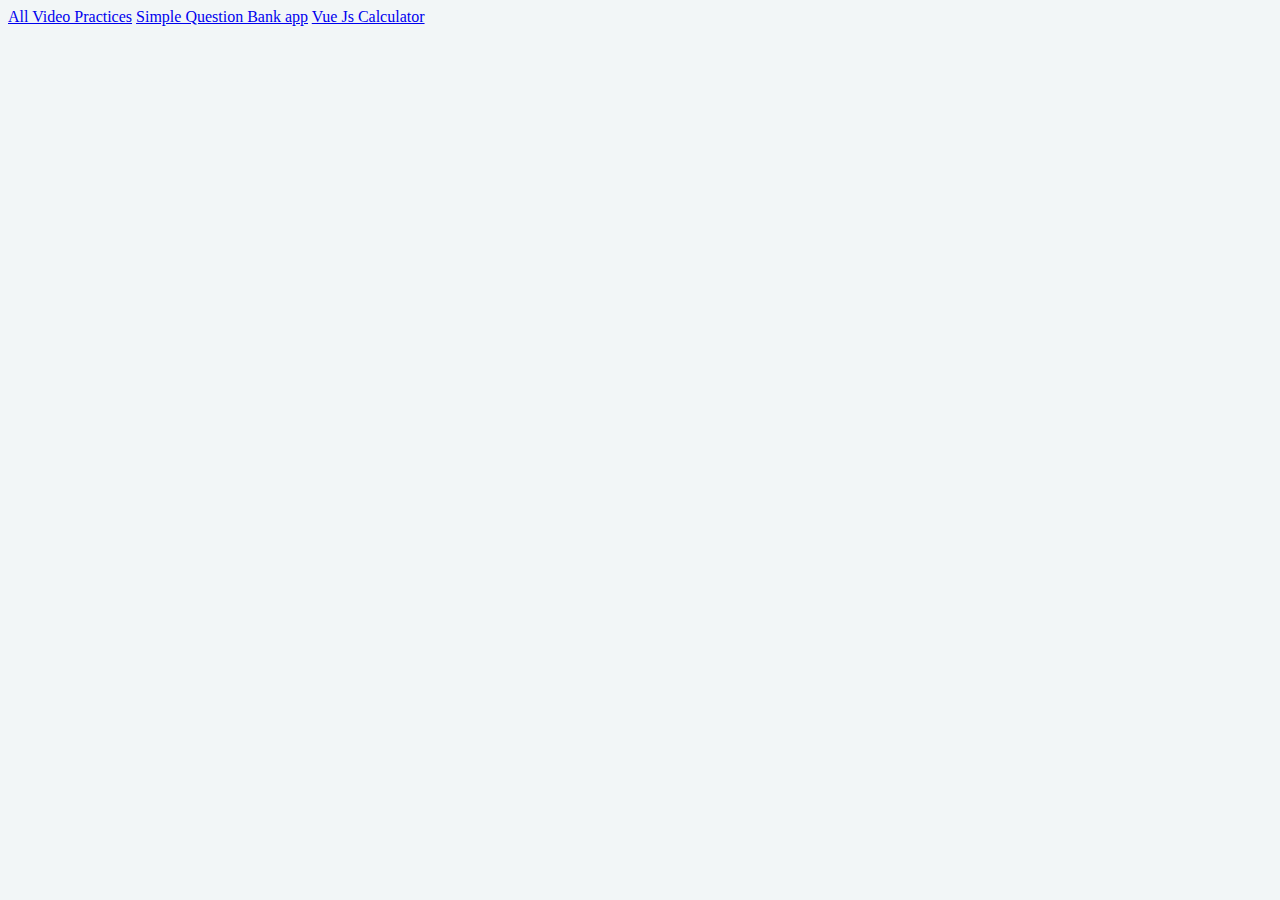
==== index.html @ f417b652 "modified" ====
<!DOCTYPE html>
<html lang="en">

<head>
    <meta charset="UTF-8">
    <meta http-equiv="X-UA-Compatible" content="IE=edge">
    <meta name="viewport" content="width=device-width, initial-scale=1.0">
    <title>Vue Js</title>

    <link href="https://cdn.jsdelivr.net/npm/bootstrap@5.0.0-beta2/dist/css/bootstrap.min.css" rel="stylesheet"
        integrity="sha384-BmbxuPwQa2lc/FVzBcNJ7UAyJxM6wuqIj61tLrc4wSX0szH/Ev+nYRRuWlolflfl" crossorigin="anonymous">
    <script src="https://cdn.jsdelivr.net/npm/bootstrap@5.0.0-beta2/dist/js/bootstrap.bundle.min.js"
        integrity="sha384-b5kHyXgcpbZJO/tY9Ul7kGkf1S0CWuKcCD38l8YkeH8z8QjE0GmW1gYU5S9FOnJ0"
        crossorigin="anonymous"></script>

    <link rel="stylesheet" href="style.css">
</head>

<body>

    <div class="container mt-5">
        <div class="row">
            <a href="practice.html" class="btn btn-outline-primary mb-2">All Video Practices</a>
            <a href="questionBank.html" class="btn btn-outline-primary mb-2">Simple Question Bank app</a>
            <a href="calculator-task.html" class="btn btn-outline-primary">Vue Js Calculator</a>
        </div>
    </div>
</body>

</html>
---- style.css ----
body{
    background-color: #F2F6F7;
}

.question{
    background-color: #fff;
    border-radius: 10px;
    padding: 20px;
    margin-bottom: 50px;
}

.shadow {
    -webkit-box-shadow: 3px 3px 5px 6px #ccc;  /* Safari 3-4, iOS 4.0.2 - 4.2, Android 2.3+ */
    -moz-box-shadow:    3px 3px 5px 6px #ccc;  /* Firefox 3.5 - 3.6 */
    box-shadow:         3px 3px 5px 6px #ccc;  /* Opera 10.5, IE 9, Firefox 4+, Chrome 6+, iOS 5 */
}

.box{
    width: 300px;
    height: 300px;
    border-radius: 20px;
    background-color: #ccc;
    transition: .4s;
}


.round{
    border-radius: 50%;
    width: 400px;
    height: 400px;
    background-color: aqua;
}

.bold{
    font-weight: bold;
}
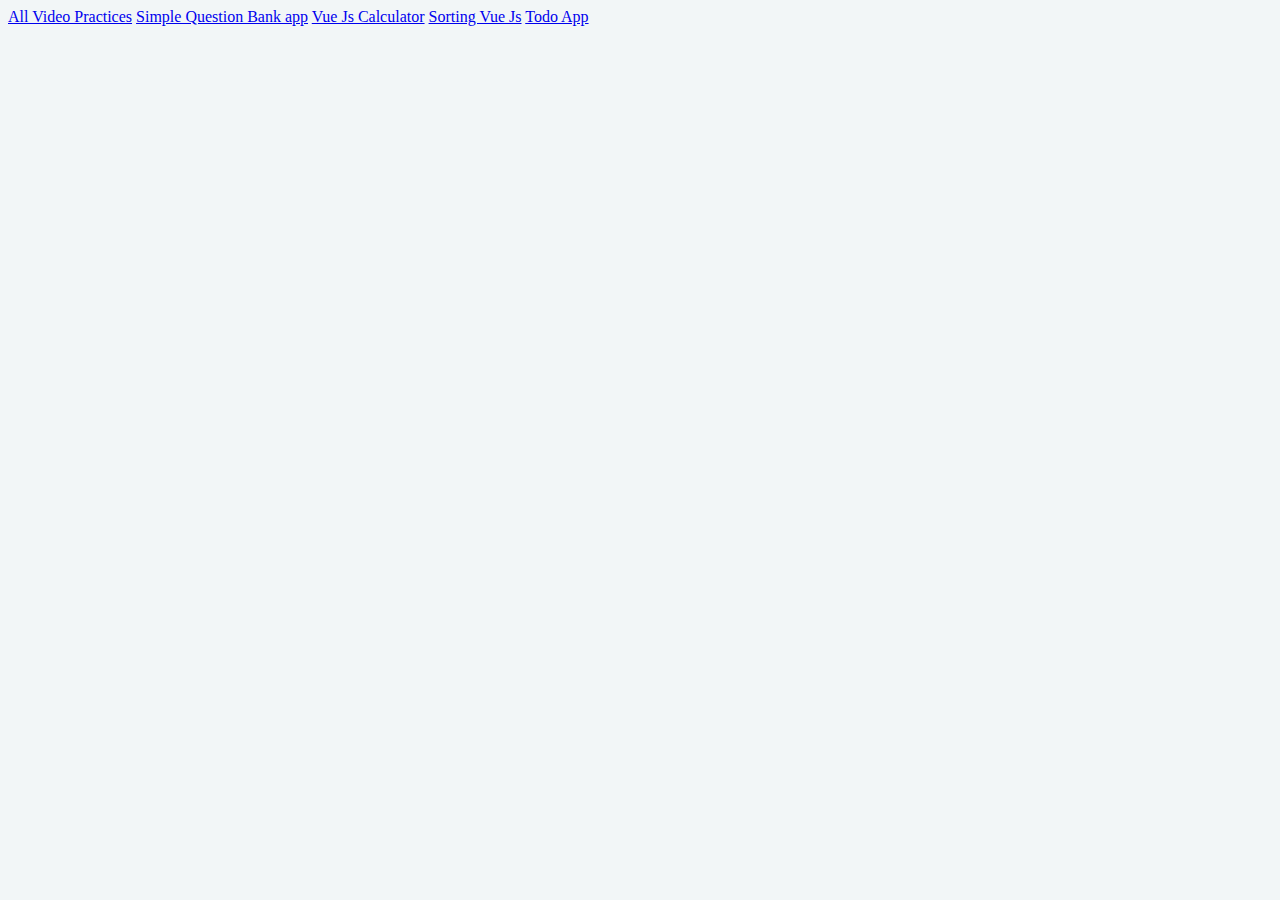
==== commit dae838d3: "sorting, methods" ====
--- a/index.html
+++ b/index.html
@@ -13,7 +13,8 @@
         integrity="sha384-b5kHyXgcpbZJO/tY9Ul7kGkf1S0CWuKcCD38l8YkeH8z8QjE0GmW1gYU5S9FOnJ0"
         crossorigin="anonymous"></script>
 
-    <link rel="stylesheet" href="style.css">
+        <link rel="stylesheet" href="assets/css/style.css">        
+
 </head>
 
 <body>
@@ -22,7 +23,9 @@
         <div class="row">
             <a href="practice.html" class="btn btn-outline-primary mb-2">All Video Practices</a>
             <a href="questionBank.html" class="btn btn-outline-primary mb-2">Simple Question Bank app</a>
-            <a href="calculator-task.html" class="btn btn-outline-primary">Vue Js Calculator</a>
+            <a href="calculator-task.html" class="btn btn-outline-primary mb-2">Vue Js Calculator</a>
+            <a href="sorting-in-vue-js.html" class="btn btn-outline-primary mb-2">Sorting Vue Js</a>
+            <a href="todo-app.html" class="btn btn-outline-primary mb-2">Todo App</a>
         </div>
     </div>
 </body>
--- a/assets/css/style.css
+++ b/assets/css/style.css
@@ -0,0 +1,63 @@
+body{
+    background-color: #F2F6F7;
+}
+
+.question{
+    background-color: #fff;
+    border-radius: 10px;
+    padding: 20px;
+    margin-bottom: 50px;
+}
+
+.shadow {
+    -webkit-box-shadow: 3px 3px 5px 6px #ccc;  /* Safari 3-4, iOS 4.0.2 - 4.2, Android 2.3+ */
+    -moz-box-shadow:    3px 3px 5px 6px #ccc;  /* Firefox 3.5 - 3.6 */
+    box-shadow:         3px 3px 5px 6px #ccc;  /* Opera 10.5, IE 9, Firefox 4+, Chrome 6+, iOS 5 */
+}
+
+.box{
+    width: 300px;
+    height: 300px;
+    border-radius: 20px;
+    background-color: #ccc;
+    transition: .4s;
+}
+
+
+.round{
+    border-radius: 50%;
+    width: 400px;
+    height: 400px;
+    background-color: aqua;
+}
+
+.bold{
+    font-weight: bold;
+}
+
+
+.task-complete{
+    width: 30px;
+}
+
+.delete-btn{
+    border-radius: 50%;
+    width: 40px;
+    height: 40px;
+    display: flex;
+    justify-content: center;
+    align-items: center;
+}
+
+.delete-btn i{
+    font-size: 20px;
+}
+
+.task-item button{
+    border: none;
+    background-color: unset; 
+}
+
+.task-item span{
+    font-weight: bold;
+}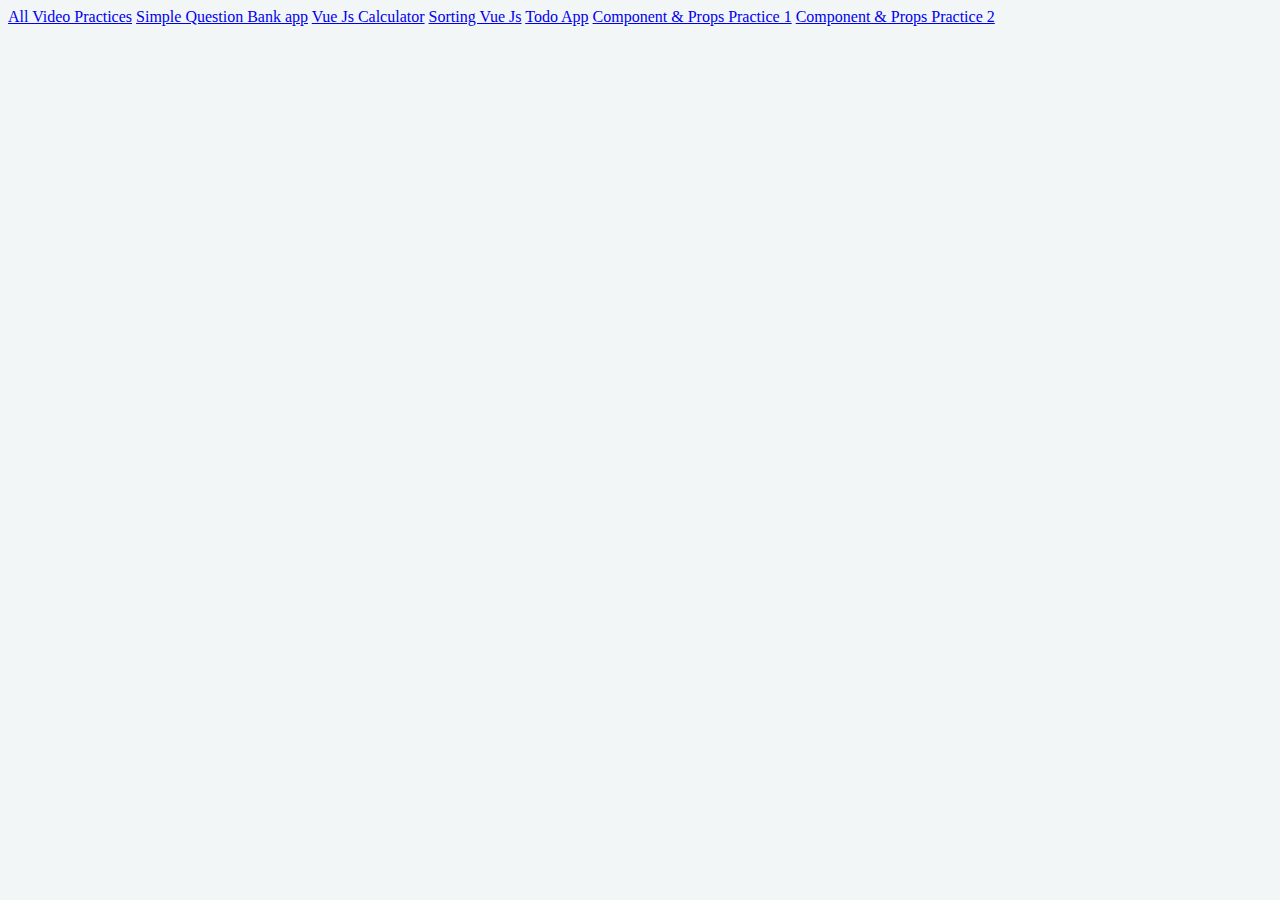
==== commit 43207cb4: "component, props" ====
--- a/index.html
+++ b/index.html
@@ -26,6 +26,9 @@
             <a href="calculator-task.html" class="btn btn-outline-primary mb-2">Vue Js Calculator</a>
             <a href="sorting-in-vue-js.html" class="btn btn-outline-primary mb-2">Sorting Vue Js</a>
             <a href="todo-app.html" class="btn btn-outline-primary mb-2">Todo App</a>
+            <a href="component-props.html" class="btn btn-outline-primary mb-2">Component & Props Practice 1</a>
+            <a href="comment-system-with-component.html" class="btn btn-outline-primary mb-2">Component & Props Practice 2</a>
+
         </div>
     </div>
 </body>
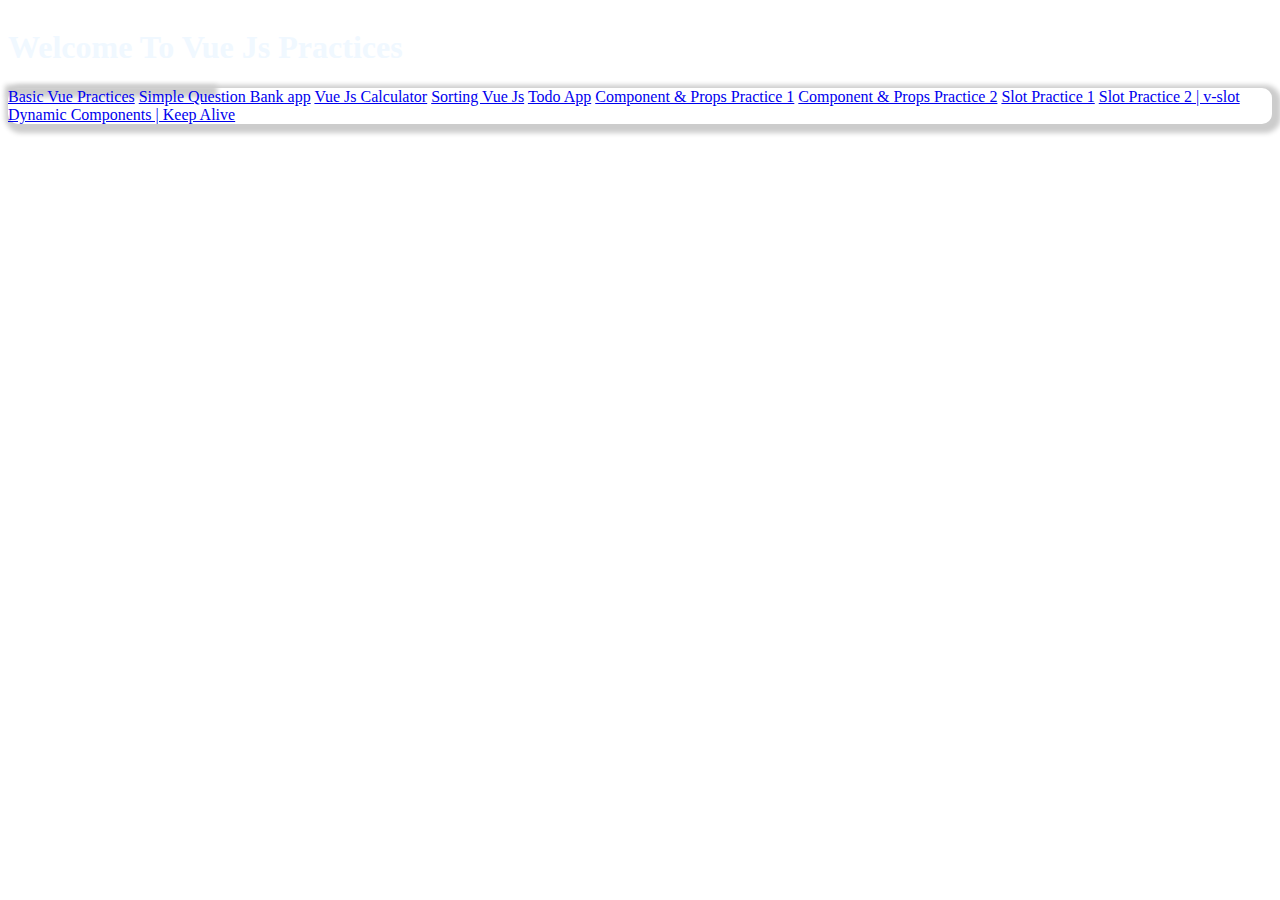
==== commit 01d577a3: "component events, slots, keep-alive" ====
--- a/index.html
+++ b/index.html
@@ -15,20 +15,46 @@
 
         <link rel="stylesheet" href="assets/css/style.css">        
 
+   <style>
+        body{
+            background: url(https://vueschool.io/articles/wp-content/uploads/2018/01/vuejs-course.png) no-repeat;
+            background-size: cover;
+        }
+        h1{
+            color: aliceblue;
+        }
+
+        .row{
+            border-radius: 10px;
+        }
+        .vue-logo{
+            border-radius: 10px;
+        }
+   </style>
+    
 </head>
 
 <body>
 
     <div class="container mt-5">
-        <div class="row">
-            <a href="practice.html" class="btn btn-outline-primary mb-2">All Video Practices</a>
+        <div class="d-column full align-items-center">
+            <h1 class="border-bottom pb-2 mb-3 text-center bold">
+                Welcome To Vue Js Practices
+            </h1>
+            <img src="https://pbs.twimg.com/profile_images/752518047785680896/UDRhCmtb.jpg" class="mb-3 shadow vue-logo" width="200px" alt="">
+            
+        </div>
+        <div class="row bg-white border p-5 shadow m-2">
+            <a href="practice.html" class="btn btn-outline-primary mb-2">Basic Vue Practices</a>
             <a href="questionBank.html" class="btn btn-outline-primary mb-2">Simple Question Bank app</a>
             <a href="calculator-task.html" class="btn btn-outline-primary mb-2">Vue Js Calculator</a>
             <a href="sorting-in-vue-js.html" class="btn btn-outline-primary mb-2">Sorting Vue Js</a>
             <a href="todo-app.html" class="btn btn-outline-primary mb-2">Todo App</a>
             <a href="component-props.html" class="btn btn-outline-primary mb-2">Component & Props Practice 1</a>
             <a href="comment-system-with-component.html" class="btn btn-outline-primary mb-2">Component & Props Practice 2</a>
-
+            <a href="slot-practice-1.html" class="btn btn-outline-primary mb-2">Slot Practice 1</a>
+            <a href="slot-practice-2.html" class="btn btn-outline-primary mb-2">Slot Practice 2 | v-slot</a>
+            <a href="dynamic-components.html" class="btn btn-outline-primary mb-2">Dynamic Components | Keep Alive</a>
         </div>
     </div>
 </body>
--- a/assets/css/style.css
+++ b/assets/css/style.css
@@ -60,4 +60,37 @@
 
 .task-item span{
     font-weight: bold;
+}
+
+.d-column{
+    display: flex;
+    flex-direction: column;
+}
+
+
+.full-w{
+    width: 100%;
+}
+
+.custom-modal{
+    width: 400px;
+    background-color: aqua;
+    border: 1px solid #ccc;
+    border-radius: 10px;
+    position: relative;
+    margin: auto;
+}
+
+.modal-container{
+    position: fixed;
+    top: 200px;
+    width: 100%;
+    left: 0;
+    background-color: rgba(0,0,0,0.6);
+    padding: 20px;
+}
+
+.blog-img{
+    height: 400px;
+    object-fit: cover;
 }